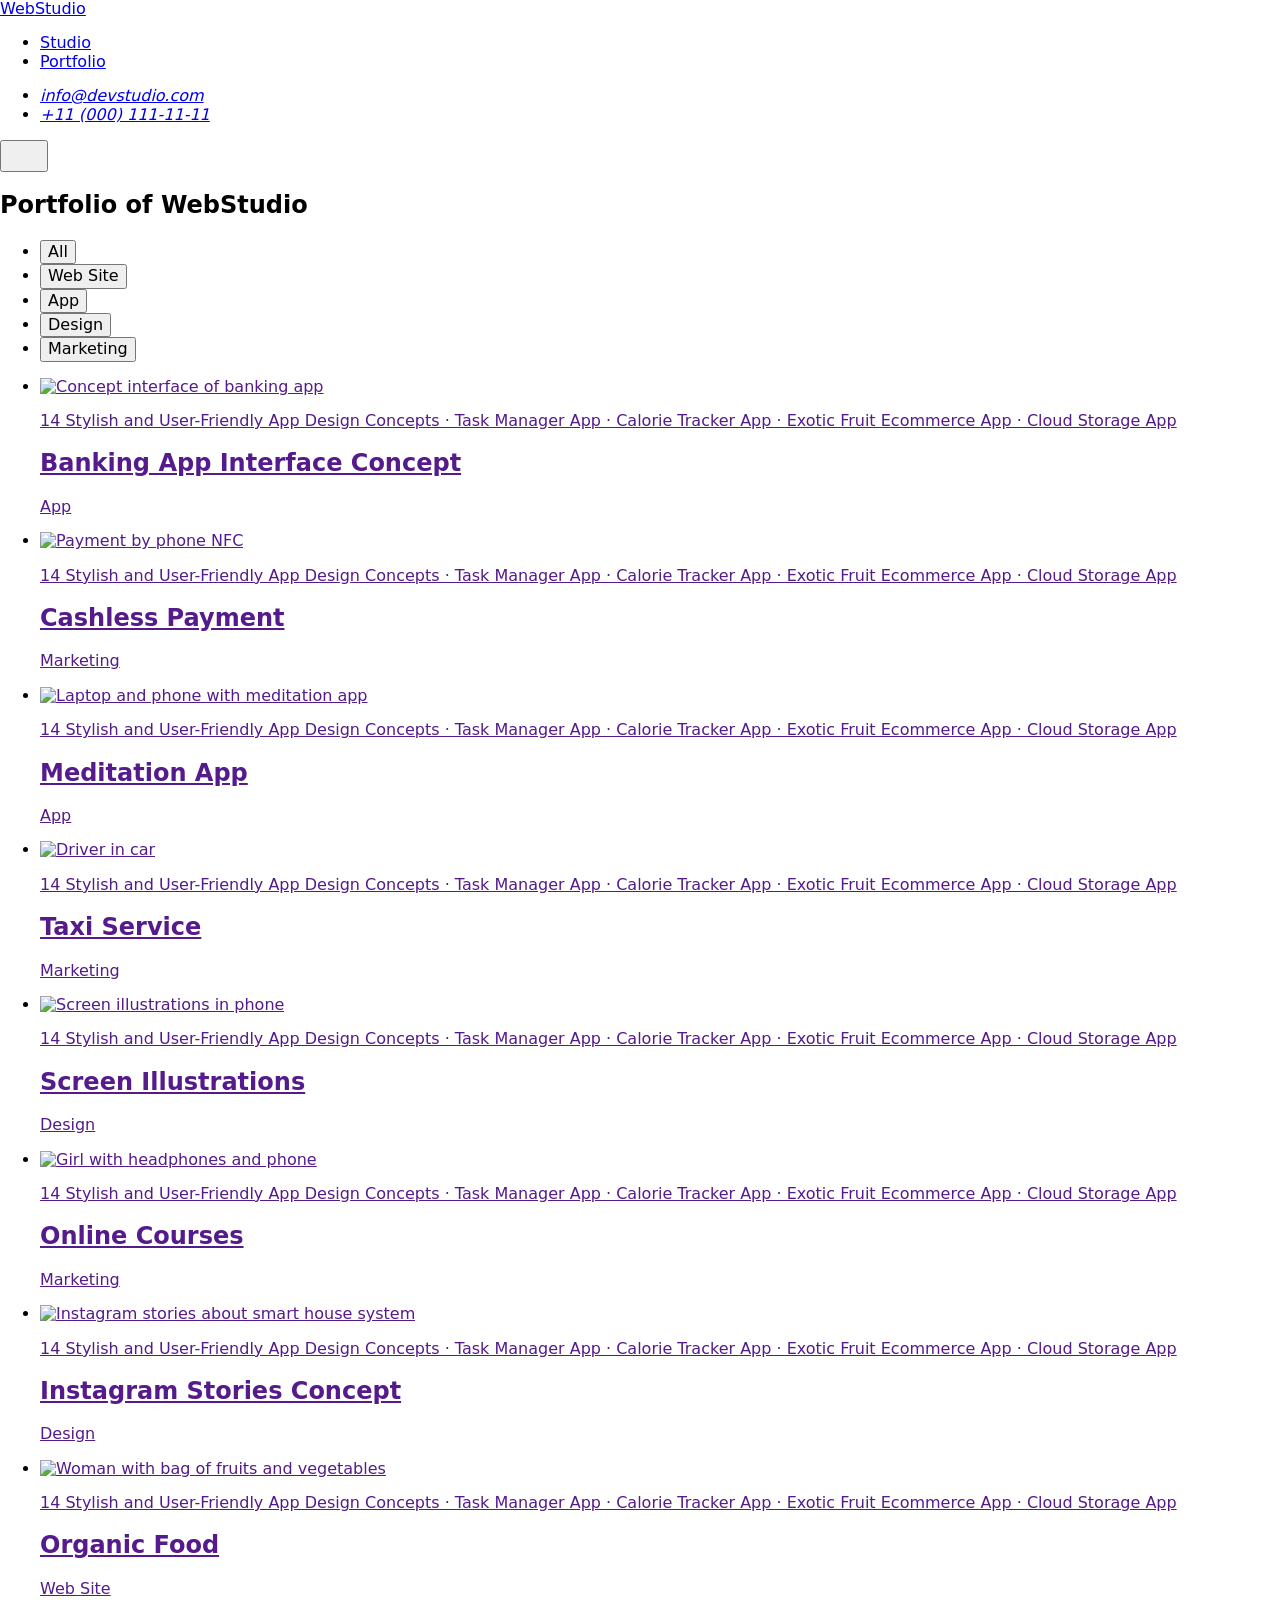
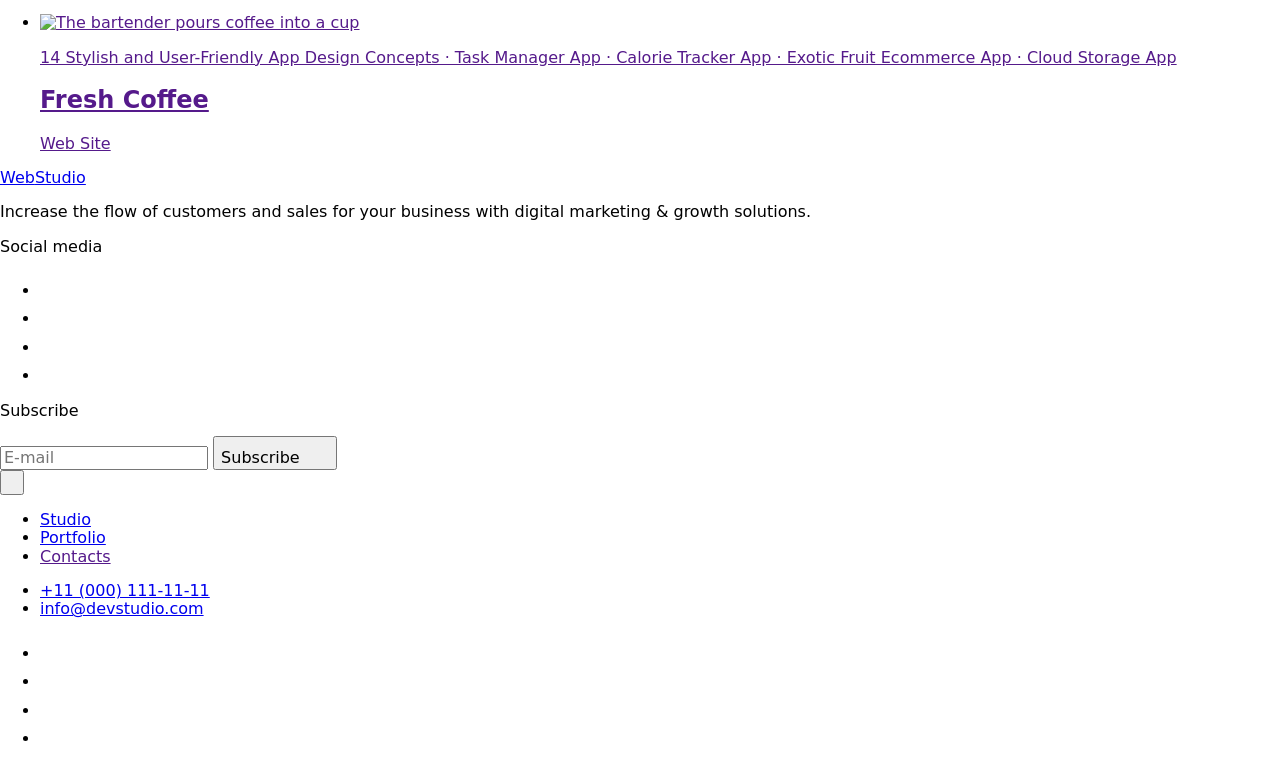
==== portfolio.html @ 1be93150 "Add filter.js to Portfolio" ====
<!DOCTYPE html>
<html lang="en">
  <head>
    <meta charset="UTF-8" />
    <meta http-equiv="X-UA-Compatible" content="IE=edge" />
    <meta name="viewport" content="width=device-width, initial-scale=1.0" />
    <title>Portfolio</title>
    <link rel="preconnect" href="https://fonts.googleapis.com" />
    <link rel="preconnect" href="https://fonts.gstatic.com" crossorigin />
    <link
      href="https://fonts.googleapis.com/css2?family=Raleway:wght@800&family=Roboto:wght@400;500;700;900&display=swap"
      rel="stylesheet"
    />
    <link
      rel="stylesheet"
      href="https://cdnjs.cloudflare.com/ajax/libs/modern-normalize/1.1.0/modern-normalize.min.css"
    />
    <link rel="stylesheet" href="./css/styles.css" />
  </head>
  <body>
    <!-- Header -->
    <header class="main-header">
      <div class="container header">
        <a class="logo link" href="./index.html"
          >Web<span class="logo-studio-black">Studio</span></a
        >
        <nav class="nav-menu">
          <ul class="main-nav list">
            <li class="main-nav item">
              <a class="main-nav link choose-link" href="./index.html"
                >Studio</a
              >
            </li>
            <li class="main-nav item current-page portfolio">
              <a
                class="main-nav link current-page portfolio"
                href="./portfolio.html"
                >Portfolio</a
              >
            </li>
            <!-- <li class="main-nav item">
              <a class="main-nav link choose-link" href="">Contacts</a>
            </li> -->
          </ul>
        </nav>
        <address class="address">
          <ul class="contact-nav list">
            <li class="contact-nav item">
              <a class="contact-nav link" href="mailto:info@devstudio.com"
                >info@devstudio.com</a
              >
            </li>
            <li class="contact-nav item">
              <a class="contact-nav link" href="tel:+110001111111"
                >+11 (000) 111-11-11</a
              >
            </li>
          </ul>
        </address>
        <button
          class="menu-toggle js-open-menu"
          aria-expanded="false"
          aria-controls="mobile-menu"
        >
          <svg class="menu-toggle-icon" width="32" height="22">
            <use href="./images/icon.svg#icon-menu"></use>
          </svg>
        </button>
      </div>
    </header>
    <!-- Main -->
    <main>
      <section class="portfolio-page">
        <div class="portfolio-div container">
          <h1 class="hidden-text">Portfolio of WebStudio</h1>
          <ul class="portfolio-filter list">
            <li class="btn-filter-item">
              <button type="button" class="button-filter" data-filter="all">
                All
              </button>
            </li>
            <li class="btn-filter-item">
              <button type="button" class="button-filter" data-filter="web">
                Web Site
              </button>
            </li>
            <li class="btn-filter-item">
              <button type="button" class="button-filter" data-filter="app">
                App
              </button>
            </li>
            <li class="btn-filter-item">
              <button type="button" class="button-filter" data-filter="design">
                Design
              </button>
            </li>
            <li class="btn-filter-item">
              <button
                type="button"
                class="button-filter"
                data-filter="marketing"
              >
                Marketing
              </button>
            </li>
          </ul>
          <!-- Portfolio section -->
          <ul class="portfolio list">
            <!-- 1 item -->
            <li class="list-item app">
              <a class="img link" href="">
                <div class="portfolio-card-img-wrapper">
                  <img
                    class="portfolio-photo img"
                    src="./images/portfolio/img-bank.jpg"
                    alt="Concept interface of banking app"
                    width="360"
                    height="300"
                  />
                  <div class="container-overlay-text-card">
                    <p class="portfolio-overlay-text">
                      14 Stylish and User-Friendly App Design Concepts · Task
                      Manager App · Calorie Tracker App · Exotic Fruit Ecommerce
                      App · Cloud Storage App
                    </p>
                  </div>
                </div>
                <div class="portfolio-container">
                  <h2 class="second-subtitle-img portfolio">
                    Banking App Interface Concept
                  </h2>
                  <p class="description-img portfolio">App</p>
                </div></a
              >
            </li>
            <!-- 2 item -->
            <li class="list-item marketing">
              <a class="img link" href="">
                <div class="portfolio-card-img-wrapper">
                  <img
                    class="portfolio-photo img"
                    src="./images/portfolio/img-pay.jpg"
                    alt="Payment by phone NFC"
                    width="360"
                    height="300"
                  />
                  <div class="container-overlay-text-card">
                    <p class="portfolio-overlay-text">
                      14 Stylish and User-Friendly App Design Concepts · Task
                      Manager App · Calorie Tracker App · Exotic Fruit Ecommerce
                      App · Cloud Storage App
                    </p>
                  </div>
                </div>
                <div class="portfolio-container">
                  <h2 class="second-subtitle-img portfolio">
                    Cashless Payment
                  </h2>
                  <p class="description-img portfolio">Marketing</p>
                </div></a
              >
            </li>
            <!-- 3 item -->
            <li class="list-item app">
              <a class="img link" href="">
                <div class="portfolio-card-img-wrapper">
                  <img
                    class="portfolio-photo img"
                    src="./images/portfolio/img-medit.jpg"
                    alt="Laptop and phone with meditation app"
                    width="360"
                    height="300"
                  />
                  <div class="container-overlay-text-card">
                    <p class="portfolio-overlay-text">
                      14 Stylish and User-Friendly App Design Concepts · Task
                      Manager App · Calorie Tracker App · Exotic Fruit Ecommerce
                      App · Cloud Storage App
                    </p>
                  </div>
                </div>
                <div class="portfolio-container">
                  <h2 class="second-subtitle-img portfolio">Meditation App</h2>
                  <p class="description-img portfolio">App</p>
                </div></a
              >
            </li>
            <!-- 4 item -->
            <li class="list-item marketing">
              <a class="img link" href="">
                <div class="portfolio-card-img-wrapper">
                  <img
                    class="portfolio-photo img"
                    src="./images/portfolio/img-taxi.jpg"
                    alt="Driver in car"
                    width="360"
                    height="300"
                  />
                  <div class="container-overlay-text-card">
                    <p class="portfolio-overlay-text">
                      14 Stylish and User-Friendly App Design Concepts · Task
                      Manager App · Calorie Tracker App · Exotic Fruit Ecommerce
                      App · Cloud Storage App
                    </p>
                  </div>
                </div>
                <div class="portfolio-container">
                  <h2 class="second-subtitle-img portfolio">Taxi Service</h2>
                  <p class="description-img portfolio">Marketing</p>
                </div></a
              >
            </li>
            <!-- 5 item -->
            <li class="list-item design">
              <a class="img link" href="">
                <div class="portfolio-card-img-wrapper">
                  <img
                    class="portfolio-photo img"
                    src="./images/portfolio/img-scrn-illustr.jpg"
                    alt="Screen illustrations in phone"
                    width="360"
                    height="300"
                  />
                  <div class="container-overlay-text-card">
                    <p class="portfolio-overlay-text">
                      14 Stylish and User-Friendly App Design Concepts · Task
                      Manager App · Calorie Tracker App · Exotic Fruit Ecommerce
                      App · Cloud Storage App
                    </p>
                  </div>
                </div>
                <div class="portfolio-container">
                  <h2 class="second-subtitle-img portfolio">
                    Screen Illustrations
                  </h2>
                  <p class="description-img portfolio">Design</p>
                </div></a
              >
            </li>
            <!-- 6 item -->
            <li class="list-item marketing">
              <a class="img link" href="">
                <div class="portfolio-card-img-wrapper">
                  <img
                    class="portfolio-photo img"
                    src="./images/portfolio/img-courses.jpg"
                    alt="Girl with headphones and phone"
                    width="360"
                    height="300"
                  />
                  <div class="container-overlay-text-card">
                    <p class="portfolio-overlay-text">
                      14 Stylish and User-Friendly App Design Concepts · Task
                      Manager App · Calorie Tracker App · Exotic Fruit Ecommerce
                      App · Cloud Storage App
                    </p>
                  </div>
                </div>
                <div class="portfolio-container">
                  <h2 class="second-subtitle-img portfolio">Online Courses</h2>
                  <p class="description-img portfolio">Marketing</p>
                </div></a
              >
            </li>
            <!-- 7 item -->
            <li class="list-item design">
              <a class="img link" href="">
                <div class="portfolio-card-img-wrapper">
                  <img
                    class="portfolio-photo img"
                    src="./images/portfolio/img-inst.jpg"
                    alt="Instagram stories about smart house system"
                    width="360"
                    height="300"
                  />
                  <div class="container-overlay-text-card">
                    <p class="portfolio-overlay-text">
                      14 Stylish and User-Friendly App Design Concepts · Task
                      Manager App · Calorie Tracker App · Exotic Fruit Ecommerce
                      App · Cloud Storage App
                    </p>
                  </div>
                </div>
                <div class="portfolio-container">
                  <h2 class="second-subtitle-img portfolio">
                    Instagram Stories Concept
                  </h2>
                  <p class="description-img portfolio">Design</p>
                </div></a
              >
            </li>
            <!-- 8 item -->
            <li class="list-item web">
              <a class="img link" href="">
                <div class="portfolio-card-img-wrapper">
                  <img
                    class="portfolio-photo img"
                    src="./images/portfolio/img-food.jpg"
                    alt="Woman with bag of fruits and vegetables"
                    width="360"
                    height="300"
                  />
                  <div class="container-overlay-text-card">
                    <p class="portfolio-overlay-text">
                      14 Stylish and User-Friendly App Design Concepts · Task
                      Manager App · Calorie Tracker App · Exotic Fruit Ecommerce
                      App · Cloud Storage App
                    </p>
                  </div>
                </div>
                <div class="portfolio-container">
                  <h2 class="second-subtitle-img portfolio">Organic Food</h2>
                  <p class="description-img portfolio">Web Site</p>
                </div></a
              >
            </li>
            <!-- 9 item -->
            <li class="list-item web">
              <a class="img link" href="">
                <div class="portfolio-card-img-wrapper">
                  <img
                    class="portfolio-photo img"
                    src="./images/portfolio/img-coffee.jpg"
                    alt="The bartender pours coffee into a cup"
                    width="360"
                    height="300"
                  />
                  <div class="container-overlay-text-card">
                    <p class="portfolio-overlay-text">
                      14 Stylish and User-Friendly App Design Concepts · Task
                      Manager App · Calorie Tracker App · Exotic Fruit Ecommerce
                      App · Cloud Storage App
                    </p>
                  </div>
                </div>
                <div class="portfolio-container">
                  <h2 class="second-subtitle-img portfolio">Fresh Coffee</h2>
                  <p class="description-img portfolio">Web Site</p>
                </div></a
              >
            </li>
          </ul>
        </div>
      </section>
    </main>
    <!-- Footer -->
    <footer class="footer-section">
      <div class="container footer">
        <div class="footer-logo-text">
          <a class="logo link footer" href="./index.html"
            >Web<span class="logo-studio-white">Studio</span></a
          >
          <p class="footer-text">
            Increase the flow of customers and sales for your business with
            digital marketing & growth solutions.
          </p>
        </div>
        <div class="footer-social-links">
          <p class="footer-social-text">Social media</p>
          <ul class="footer-social list">
            <li class="footer-social-item">
              <a href="" class="footer-social link">
                <svg class="footer-social icon" width="24" height="24">
                  <use href="./images/icon.svg#icon-instagram"></use>
                </svg>
              </a>
            </li>
            <li class="footer-social-item">
              <a href="" class="footer-social link">
                <svg class="footer-social icon" width="24" height="24">
                  <use href="./images/icon.svg#icon-twitter"></use>
                </svg>
              </a>
            </li>
            <li class="footer-social-item">
              <a href="" class="footer-social link">
                <svg class="footer-social icon" width="24" height="24">
                  <use href="./images/icon.svg#icon-facebook"></use>
                </svg>
              </a>
            </li>
            <li class="footer-social-item">
              <a href="" class="footer-social link">
                <svg class="footer-social icon" width="24" height="24">
                  <use href="./images/icon.svg#icon-linkedin"></use>
                </svg>
              </a>
            </li>
          </ul>
        </div>
        <div class="subscribe">
          <form>
            <p class="footer-social-text">Subscribe</p>
            <div class="subscribe-container">
              <label class="subscribe-text">
                <input
                  class="input"
                  type="email"
                  name="email"
                  placeholder="E-mail"
              /></label>
              <button class="subscribe-btn footer-social-text" type="submit">
                Subscribe
                <svg class="icon-subscribe" width="24" height="24">
                  <use href="./images/icon.svg#icon-subscribe"></use>
                </svg>
              </button>
            </div>
          </form>
        </div>
      </div>
    </footer>
    <!-- Mobile menu -->
    <div class="menu-container js-menu-container" id="mobile-menu">
      <button class="menu-toggle js-close-menu">
        <svg class="mobile-close-icon" width="8" height="8">
          <use
            class="mobile-close-icon"
            href="./images/icon.svg#icon-close-black"
          ></use>
        </svg>
      </button>

      <ul class="mobile-menu list">
        <li class="mobile-li-item">
          <a href="./index.html" class="mobile-link link">Studio</a>
        </li>
        <li class="mobile-li-item">
          <a href="./portfolio.html" class="mobile-link link current-mobile"
            >Portfolio</a
          >
        </li>
        <li class="mobile-li-item">
          <a href="" class="mobile-link link">Contacts</a>
        </li>
      </ul>

      <ul class="mobile-contacts list">
        <li class="mobile-tel">
          <a class="mobile-link tel link" href="tel:+110001111111"
            >+11 (000) 111-11-11</a
          >
        </li>
        <li class="mobile-email">
          <a class="mobile-email-link link" href="mailto:info@devstudio.com"
            >info@devstudio.com</a
          >
        </li>
      </ul>

      <ul class="footer-social mobile-social list">
        <li class="footer-social-item">
          <a href="" class="footer-social link">
            <svg class="footer-social icon" width="24" height="24">
              <use href="./images/icon.svg#icon-instagram"></use>
            </svg>
          </a>
        </li>
        <li class="footer-social-item">
          <a href="" class="footer-social link">
            <svg class="footer-social icon" width="24" height="24">
              <use href="./images/icon.svg#icon-twitter"></use>
            </svg>
          </a>
        </li>
        <li class="footer-social-item">
          <a href="" class="footer-social link">
            <svg class="footer-social icon" width="24" height="24">
              <use href="./images/icon.svg#icon-facebook"></use>
            </svg>
          </a>
        </li>
        <li class="footer-social-item">
          <a href="" class="footer-social link">
            <svg class="footer-social icon" width="24" height="24">
              <use href="./images/icon.svg#icon-linkedin"></use>
            </svg>
          </a>
        </li>
      </ul>
    </div>

    <script src="./js/modal.js"></script>
    <script
      defer
      src="https://cdnjs.cloudflare.com/ajax/libs/body-scroll-lock/3.1.5/bodyScrollLock.min.js"
      integrity="sha512-HowizSDbQl7UPEAsPnvJHlQsnBmU2YMrv7KkTBulTLEGz9chfBoWYyZJL+MUO6p/yBuuMO/8jI7O29YRZ2uBlA=="
      crossorigin="anonymous"
    ></script>
    <script defer src="js/mobile-menu.js"></script>
    <script src="./js/filter.js"></script>
  </body>
</html>
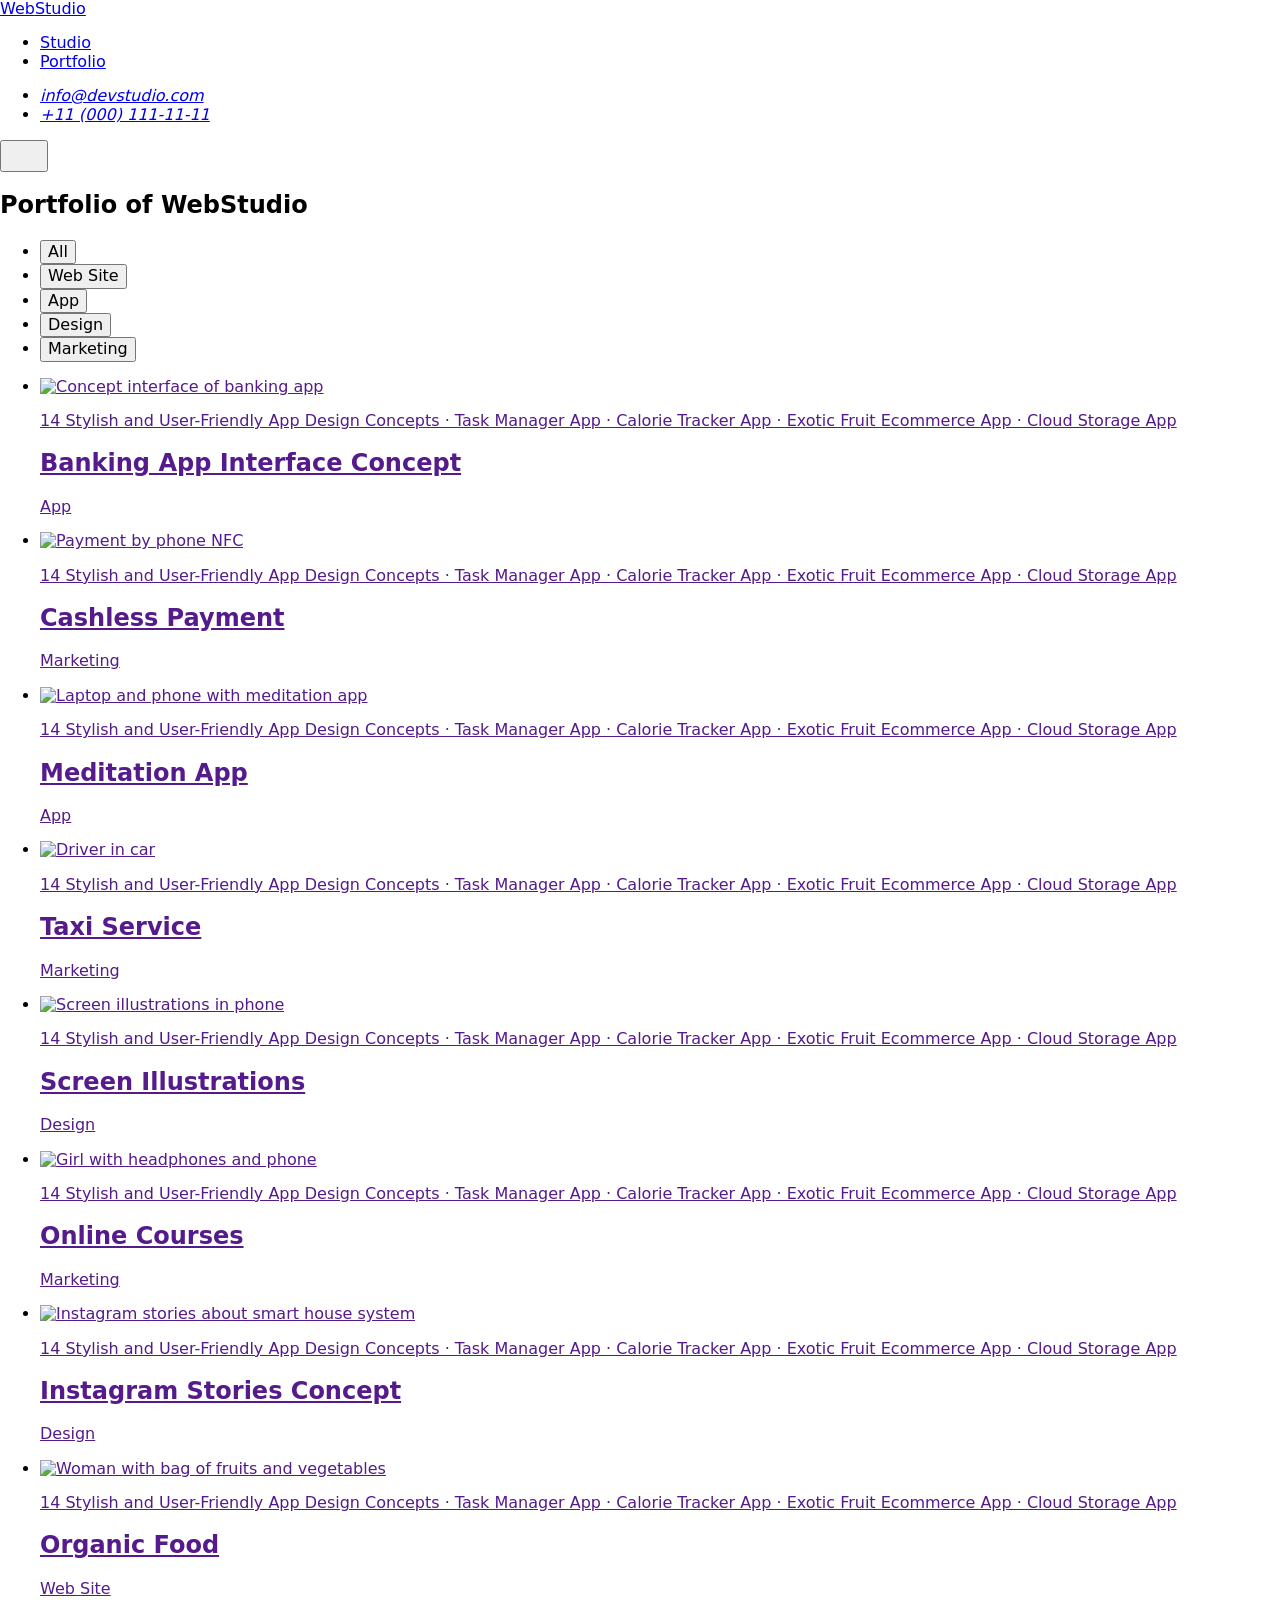
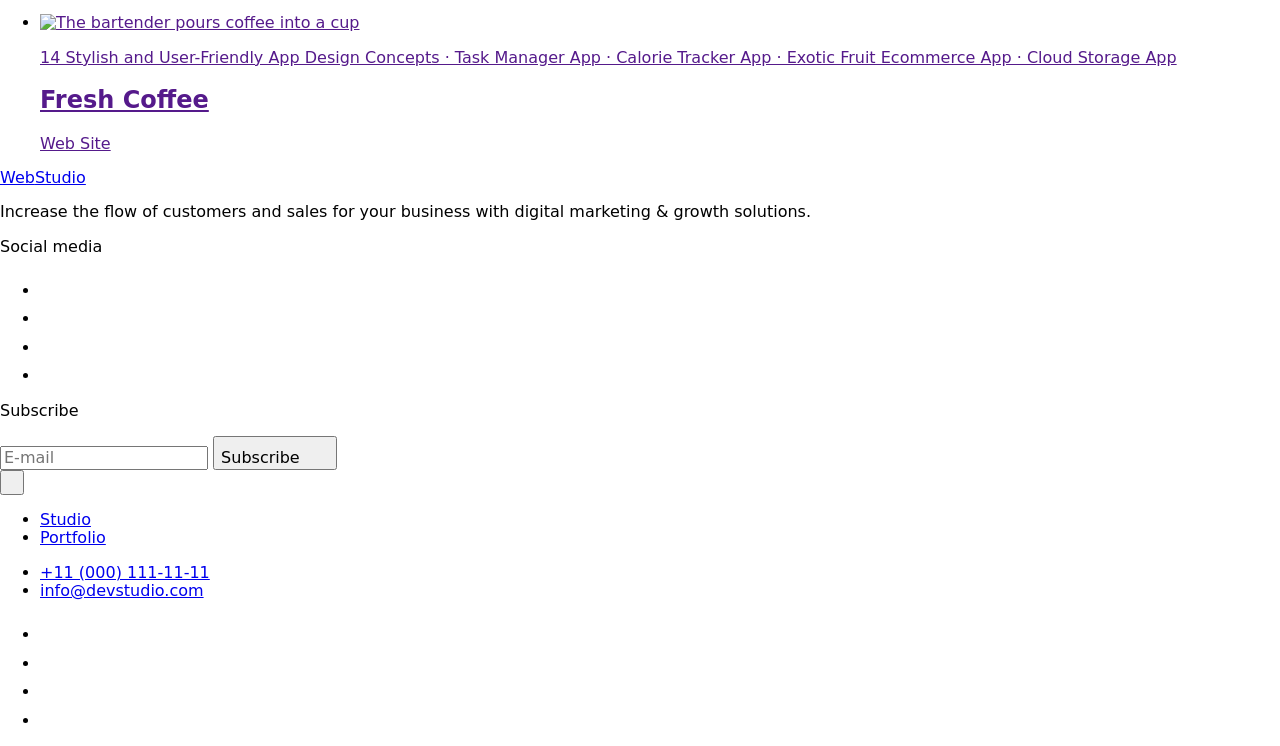
==== commit f79446aa: "Update portfolio.html" ====
--- a/portfolio.html
+++ b/portfolio.html
@@ -430,9 +430,9 @@
             >Portfolio</a
           >
         </li>
-        <li class="mobile-li-item">
+<!--         <li class="mobile-li-item">
           <a href="" class="mobile-link link">Contacts</a>
-        </li>
+        </li> -->
       </ul>
 
       <ul class="mobile-contacts list">
